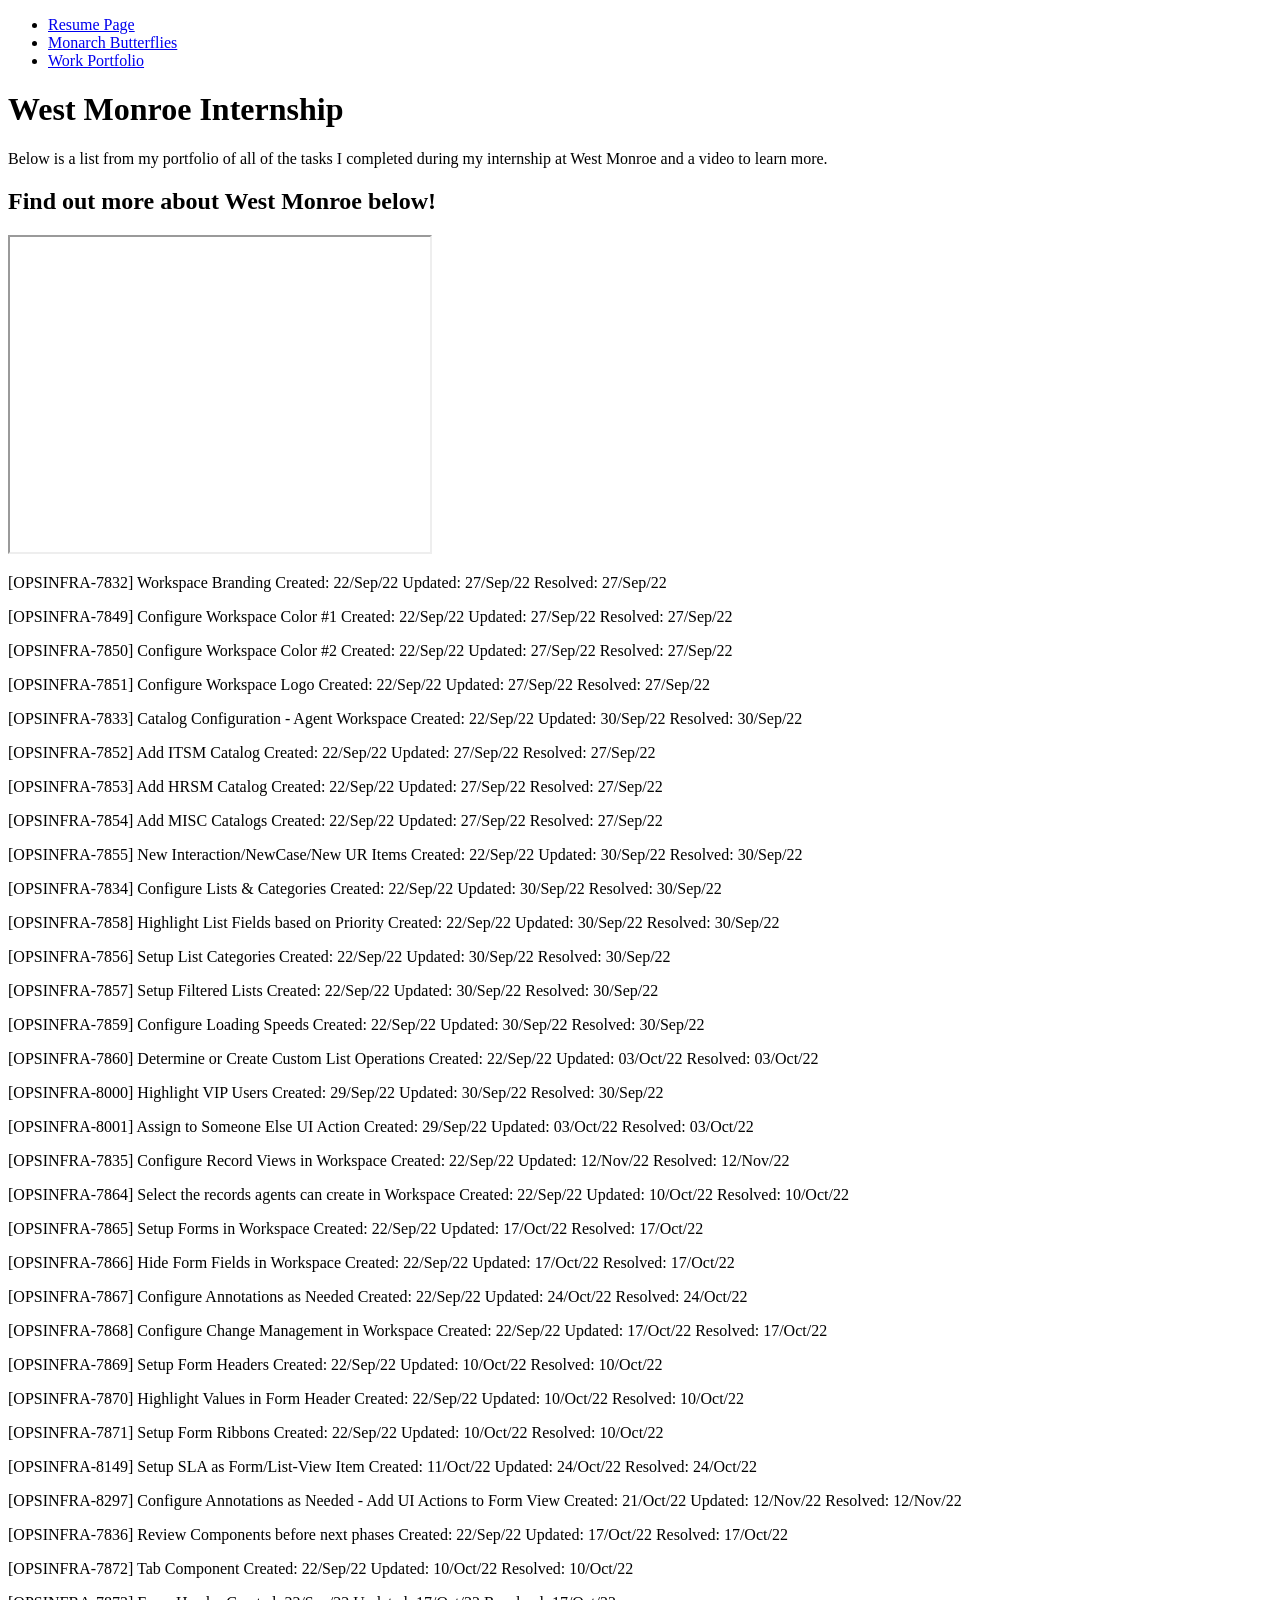
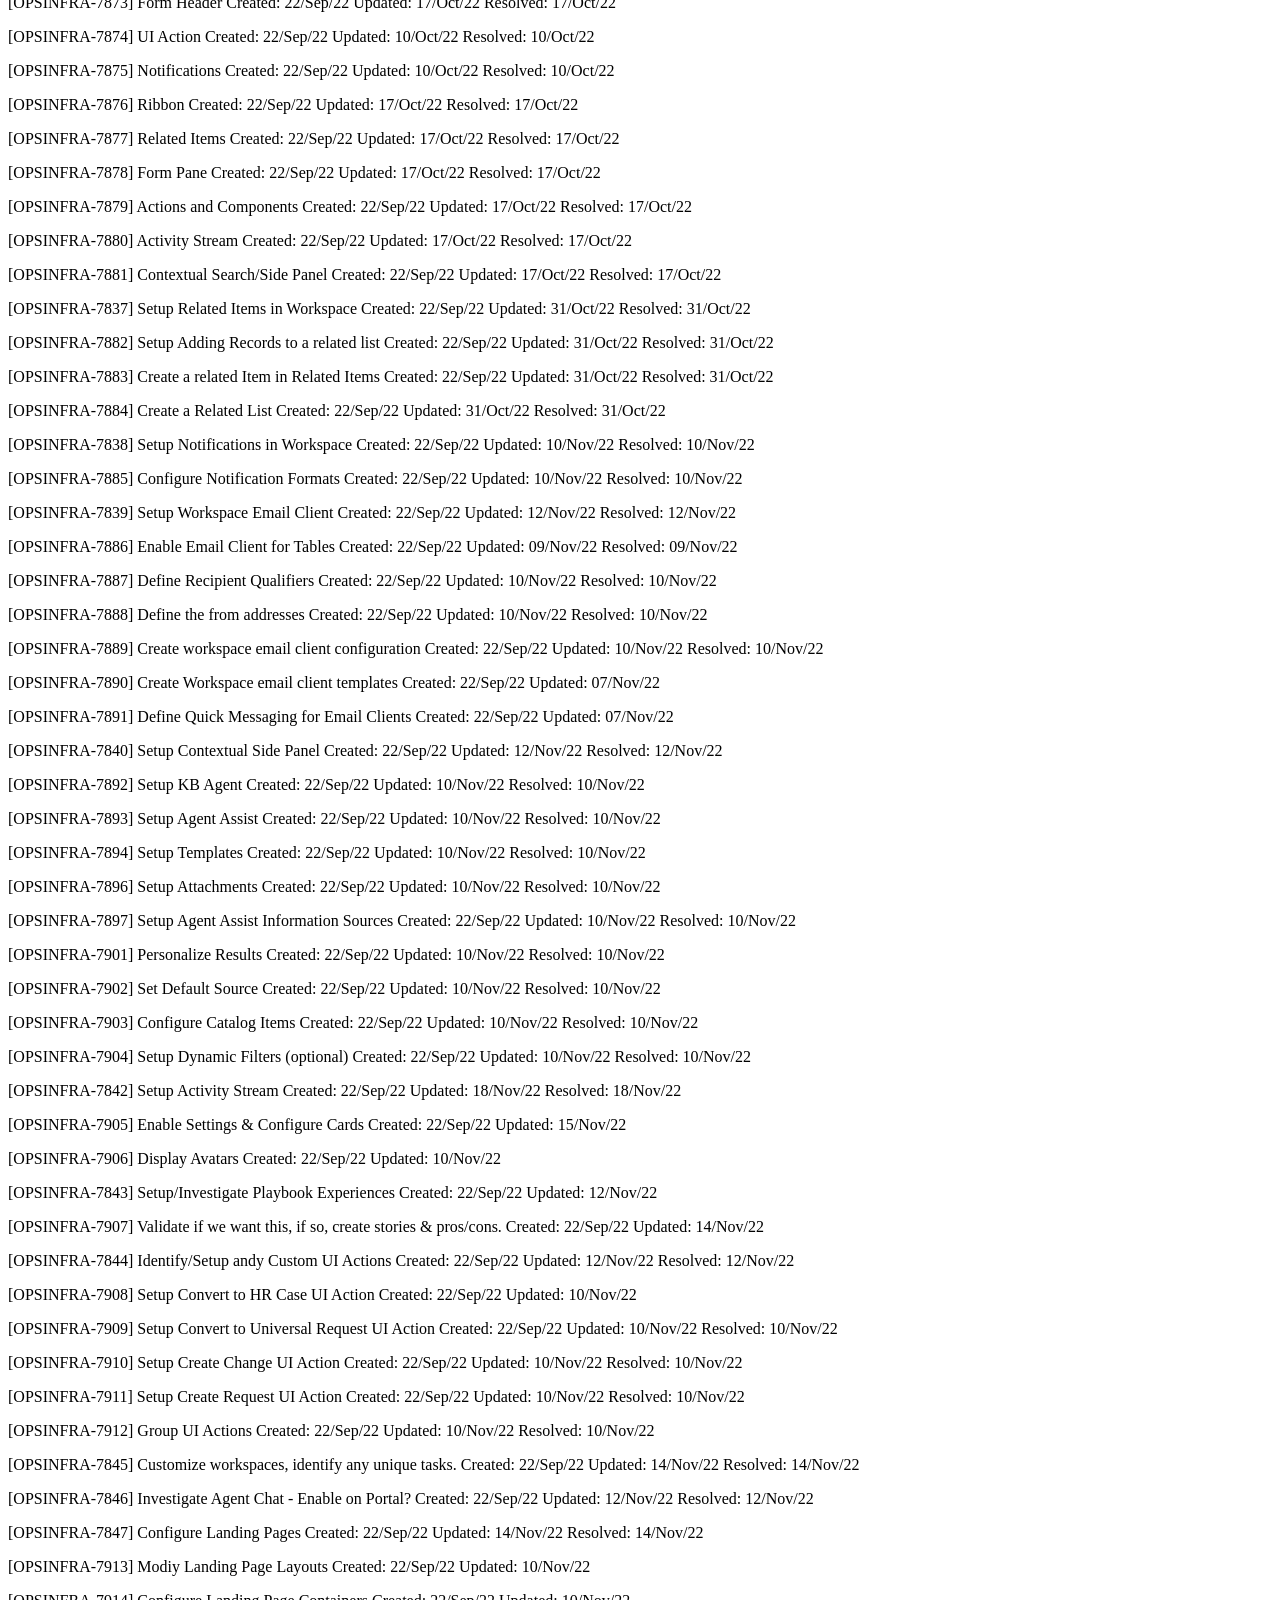
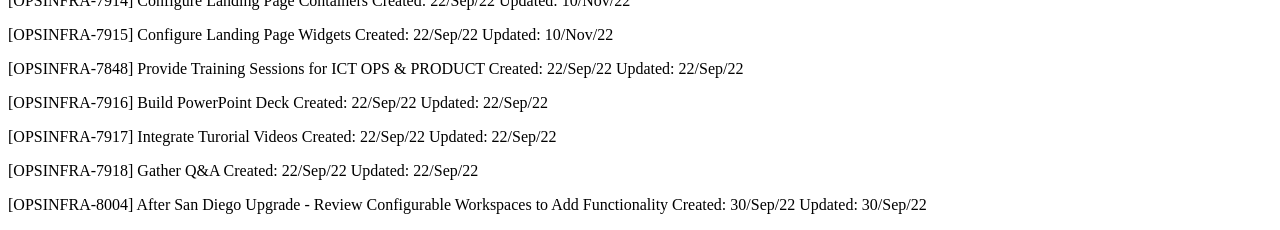
==== index.html @ 4b9cf449 "File changes" ====
<!DOCTYPE html>
<html lang="en">
  <head>
    <title> Portfolio </title>
    <meta charset="utf-8">
  </head>
  <body>
    <nav id="hori">   
      <ul id="bul1">
        <li><a href="/Project1/"> Resume Page </a></li>
        <li><a href="/Project1_Monarch/"> Monarch Butterflies </a></li>
        <li><a href="/Project1_Portfolio/"> Work Portfolio</a></li>
      </ul>
    </nav>

    <h1> West Monroe Internship </h1>
    <div id="description">
      <p> Below is a list from my portfolio of all of the tasks I completed during my internship at West Monroe and a video to learn more. </p>
    </div>
    <h2> Find out more about West Monroe below! </h2>
    <iframe width="420" height="315"
      src="https://www.youtube.com/embed/vNV-WcDzXFU?si=z7wDYy8Lhwk-hYUh">
    </iframe>
    <div id="maincontent">
    <p>[OPSINFRA-7832] Workspace Branding Created: 22/Sep/22 Updated: 27/Sep/22 Resolved: 27/Sep/22</p>

    <p>[OPSINFRA-7849] Configure Workspace Color #1 Created: 22/Sep/22 Updated: 27/Sep/22 Resolved: 27/Sep/22</p>

    <p>[OPSINFRA-7850] Configure Workspace Color #2 Created: 22/Sep/22 Updated: 27/Sep/22 Resolved: 27/Sep/22</p>

    <p>[OPSINFRA-7851] Configure Workspace Logo Created: 22/Sep/22 Updated: 27/Sep/22 Resolved: 27/Sep/22</p>

    <p>[OPSINFRA-7833] Catalog Configuration - Agent Workspace Created: 22/Sep/22 Updated: 30/Sep/22 Resolved: 30/Sep/22</p>

    <p>[OPSINFRA-7852] Add ITSM Catalog Created: 22/Sep/22 Updated: 27/Sep/22 Resolved: 27/Sep/22</p>

    <p>[OPSINFRA-7853] Add HRSM Catalog Created: 22/Sep/22 Updated: 27/Sep/22 Resolved: 27/Sep/22</p>

    <p>[OPSINFRA-7854] Add MISC Catalogs Created: 22/Sep/22 Updated: 27/Sep/22 Resolved: 27/Sep/22</p>

    <p>[OPSINFRA-7855] New Interaction/NewCase/New UR Items Created: 22/Sep/22 Updated: 30/Sep/22 Resolved: 30/Sep/22</p>

    <p>[OPSINFRA-7834] Configure Lists &amp; Categories Created: 22/Sep/22 Updated: 30/Sep/22 Resolved: 30/Sep/22</p>

    <p>[OPSINFRA-7858] Highlight List Fields based on Priority Created: 22/Sep/22 Updated: 30/Sep/22 Resolved: 30/Sep/22</p>

    <p>[OPSINFRA-7856] Setup List Categories Created: 22/Sep/22 Updated: 30/Sep/22 Resolved: 30/Sep/22</p>

    <p>[OPSINFRA-7857] Setup Filtered Lists Created: 22/Sep/22 Updated: 30/Sep/22 Resolved: 30/Sep/22</p>

    <p>[OPSINFRA-7859] Configure Loading Speeds Created: 22/Sep/22 Updated: 30/Sep/22 Resolved: 30/Sep/22</p>

    <p>[OPSINFRA-7860] Determine or Create Custom List Operations Created: 22/Sep/22 Updated: 03/Oct/22 Resolved: 03/Oct/22</p>

    <p>[OPSINFRA-8000] Highlight VIP Users Created: 29/Sep/22 Updated: 30/Sep/22 Resolved: 30/Sep/22</p>

    <p>[OPSINFRA-8001] Assign to Someone Else UI Action Created: 29/Sep/22 Updated: 03/Oct/22 Resolved: 03/Oct/22</p>

    <p>[OPSINFRA-7835] Configure Record Views in Workspace Created: 22/Sep/22 Updated: 12/Nov/22 Resolved: 12/Nov/22</p>

    <p>[OPSINFRA-7864] Select the records agents can create in Workspace Created: 22/Sep/22 Updated: 10/Oct/22 Resolved: 10/Oct/22</p>

    <p>[OPSINFRA-7865] Setup Forms in Workspace Created: 22/Sep/22 Updated: 17/Oct/22 Resolved: 17/Oct/22</p>

    <p>[OPSINFRA-7866] Hide Form Fields in Workspace Created: 22/Sep/22 Updated: 17/Oct/22 Resolved: 17/Oct/22</p>

    <p>[OPSINFRA-7867] Configure Annotations as Needed Created: 22/Sep/22 Updated: 24/Oct/22 Resolved: 24/Oct/22</p>

    <p>[OPSINFRA-7868] Configure Change Management in Workspace Created: 22/Sep/22 Updated: 17/Oct/22 Resolved: 17/Oct/22</p>

    <p>[OPSINFRA-7869] Setup Form Headers Created: 22/Sep/22 Updated: 10/Oct/22 Resolved: 10/Oct/22</p>

    <p>[OPSINFRA-7870] Highlight Values in Form Header Created: 22/Sep/22 Updated: 10/Oct/22 Resolved: 10/Oct/22</p>

    <p>[OPSINFRA-7871] Setup Form Ribbons Created: 22/Sep/22 Updated: 10/Oct/22 Resolved: 10/Oct/22</p>

    <p>[OPSINFRA-8149] Setup SLA as Form/List-View Item Created: 11/Oct/22 Updated: 24/Oct/22 Resolved: 24/Oct/22</p>

    <p>[OPSINFRA-8297] Configure Annotations as Needed - Add UI Actions to Form View Created: 21/Oct/22 Updated: 12/Nov/22 Resolved: 12/Nov/22</p>

    <p>[OPSINFRA-7836] Review Components before next phases Created: 22/Sep/22 Updated: 17/Oct/22 Resolved: 17/Oct/22</p>

    <p>[OPSINFRA-7872] Tab Component Created: 22/Sep/22 Updated: 10/Oct/22 Resolved: 10/Oct/22</p>

    <p>[OPSINFRA-7873] Form Header Created: 22/Sep/22 Updated: 17/Oct/22 Resolved: 17/Oct/22</p>

    <p>[OPSINFRA-7874] UI Action Created: 22/Sep/22 Updated: 10/Oct/22 Resolved: 10/Oct/22</p>

    <p>[OPSINFRA-7875] Notifications Created: 22/Sep/22 Updated: 10/Oct/22 Resolved: 10/Oct/22</p>

    <p>[OPSINFRA-7876] Ribbon Created: 22/Sep/22 Updated: 17/Oct/22 Resolved: 17/Oct/22</p>

    <p>[OPSINFRA-7877] Related Items Created: 22/Sep/22 Updated: 17/Oct/22 Resolved: 17/Oct/22</p>

    <p>[OPSINFRA-7878] Form Pane Created: 22/Sep/22 Updated: 17/Oct/22 Resolved: 17/Oct/22</p>

    <p>[OPSINFRA-7879] Actions and Components Created: 22/Sep/22 Updated: 17/Oct/22 Resolved: 17/Oct/22</p>

    <p>[OPSINFRA-7880] Activity Stream Created: 22/Sep/22 Updated: 17/Oct/22 Resolved: 17/Oct/22</p>

    <p>[OPSINFRA-7881] Contextual Search/Side Panel Created: 22/Sep/22 Updated: 17/Oct/22 Resolved: 17/Oct/22</p>

    <p>[OPSINFRA-7837] Setup Related Items in Workspace Created: 22/Sep/22 Updated: 31/Oct/22 Resolved: 31/Oct/22</p>

    <p>[OPSINFRA-7882] Setup Adding Records to a related list Created: 22/Sep/22 Updated: 31/Oct/22 Resolved: 31/Oct/22</p>

    <p>[OPSINFRA-7883] Create a related Item in Related Items Created: 22/Sep/22 Updated: 31/Oct/22 Resolved: 31/Oct/22</p>

    <p>[OPSINFRA-7884] Create a Related List Created: 22/Sep/22 Updated: 31/Oct/22 Resolved: 31/Oct/22</p>

    <p>[OPSINFRA-7838] Setup Notifications in Workspace Created: 22/Sep/22 Updated: 10/Nov/22 Resolved: 10/Nov/22</p>

    <p>[OPSINFRA-7885] Configure Notification Formats Created: 22/Sep/22 Updated: 10/Nov/22 Resolved: 10/Nov/22</p>

    <p>[OPSINFRA-7839] Setup Workspace Email Client Created: 22/Sep/22 Updated: 12/Nov/22 Resolved: 12/Nov/22</p>

    <p>[OPSINFRA-7886] Enable Email Client for Tables Created: 22/Sep/22 Updated: 09/Nov/22 Resolved: 09/Nov/22</p>

    <p>[OPSINFRA-7887] Define Recipient Qualifiers Created: 22/Sep/22 Updated: 10/Nov/22 Resolved: 10/Nov/22</p>

    <p>[OPSINFRA-7888] Define the from addresses Created: 22/Sep/22 Updated: 10/Nov/22 Resolved: 10/Nov/22</p>

    <p>[OPSINFRA-7889] Create workspace email client configuration Created: 22/Sep/22 Updated: 10/Nov/22 Resolved: 10/Nov/22</p>

    <p>[OPSINFRA-7890] Create Workspace email client templates Created: 22/Sep/22 Updated: 07/Nov/22</p>

    <p>[OPSINFRA-7891] Define Quick Messaging for Email Clients Created: 22/Sep/22 Updated: 07/Nov/22</p>

    <p>[OPSINFRA-7840] Setup Contextual Side Panel Created: 22/Sep/22 Updated: 12/Nov/22 Resolved: 12/Nov/22</p>

    <p>[OPSINFRA-7892] Setup KB Agent Created: 22/Sep/22 Updated: 10/Nov/22 Resolved: 10/Nov/22</p>

    <p>[OPSINFRA-7893] Setup Agent Assist Created: 22/Sep/22 Updated: 10/Nov/22 Resolved: 10/Nov/22</p>

    <p>[OPSINFRA-7894] Setup Templates Created: 22/Sep/22 Updated: 10/Nov/22 Resolved: 10/Nov/22</p>

    <p>[OPSINFRA-7896] Setup Attachments Created: 22/Sep/22 Updated: 10/Nov/22 Resolved: 10/Nov/22</p>

    <p>[OPSINFRA-7897] Setup Agent Assist Information Sources Created: 22/Sep/22 Updated: 10/Nov/22 Resolved: 10/Nov/22</p>

    <p>[OPSINFRA-7901] Personalize Results Created: 22/Sep/22 Updated: 10/Nov/22 Resolved: 10/Nov/22</p>

    <p>[OPSINFRA-7902] Set Default Source Created: 22/Sep/22 Updated: 10/Nov/22 Resolved: 10/Nov/22</p>

    <p>[OPSINFRA-7903] Configure Catalog Items Created: 22/Sep/22 Updated: 10/Nov/22 Resolved: 10/Nov/22</p>

    <p>[OPSINFRA-7904] Setup Dynamic Filters (optional) Created: 22/Sep/22 Updated: 10/Nov/22 Resolved: 10/Nov/22</p>

    <p>[OPSINFRA-7842] Setup Activity Stream Created: 22/Sep/22 Updated: 18/Nov/22 Resolved: 18/Nov/22</p>

    <p>[OPSINFRA-7905] Enable Settings &amp; Configure Cards Created: 22/Sep/22 Updated: 15/Nov/22</p>

    <p>[OPSINFRA-7906] Display Avatars Created: 22/Sep/22 Updated: 10/Nov/22</p>

    <p>[OPSINFRA-7843] Setup/Investigate Playbook Experiences Created: 22/Sep/22 Updated: 12/Nov/22</p>

    <p>[OPSINFRA-7907] Validate if we want this, if so, create stories &amp; pros/cons. Created: 22/Sep/22 Updated: 14/Nov/22</p>

    <p>[OPSINFRA-7844] Identify/Setup andy Custom UI Actions Created: 22/Sep/22 Updated: 12/Nov/22 Resolved: 12/Nov/22</p>

    <p>[OPSINFRA-7908] Setup Convert to HR Case UI Action Created: 22/Sep/22 Updated: 10/Nov/22</p>

    <p>[OPSINFRA-7909] Setup Convert to Universal Request UI Action Created: 22/Sep/22 Updated: 10/Nov/22 Resolved: 10/Nov/22</p>

    <p>[OPSINFRA-7910] Setup Create Change UI Action Created: 22/Sep/22 Updated: 10/Nov/22 Resolved: 10/Nov/22</p>

    <p>[OPSINFRA-7911] Setup Create Request UI Action Created: 22/Sep/22 Updated: 10/Nov/22 Resolved: 10/Nov/22</p>

    <p>[OPSINFRA-7912] Group UI Actions Created: 22/Sep/22 Updated: 10/Nov/22 Resolved: 10/Nov/22</p>

    <p>[OPSINFRA-7845] Customize workspaces, identify any unique tasks. Created: 22/Sep/22 Updated: 14/Nov/22 Resolved: 14/Nov/22</p>

    <p>[OPSINFRA-7846] Investigate Agent Chat - Enable on Portal? Created: 22/Sep/22 Updated: 12/Nov/22 Resolved: 12/Nov/22</p>

    <p>[OPSINFRA-7847] Configure Landing Pages Created: 22/Sep/22 Updated: 14/Nov/22 Resolved: 14/Nov/22</p>

    <p>[OPSINFRA-7913] Modiy Landing Page Layouts Created: 22/Sep/22 Updated: 10/Nov/22</p>

    <p>[OPSINFRA-7914] Configure Landing Page Containers Created: 22/Sep/22 Updated: 10/Nov/22</p>

    <p>[OPSINFRA-7915] Configure Landing Page Widgets Created: 22/Sep/22 Updated: 10/Nov/22</p>

    <p>[OPSINFRA-7848] Provide Training Sessions for ICT OPS &amp; PRODUCT Created: 22/Sep/22 Updated: 22/Sep/22</p>

    <p>[OPSINFRA-7916] Build PowerPoint Deck Created: 22/Sep/22 Updated: 22/Sep/22</p>

    <p>[OPSINFRA-7917] Integrate Turorial Videos Created: 22/Sep/22 Updated: 22/Sep/22</p>

    <p>[OPSINFRA-7918] Gather Q&amp;A Created: 22/Sep/22 Updated: 22/Sep/22</p>

    <p>[OPSINFRA-8004] After San Diego Upgrade - Review Configurable Workspaces to Add Functionality Created: 30/Sep/22 Updated: 30/Sep/22</p>
    </div>
  </body>
</html>
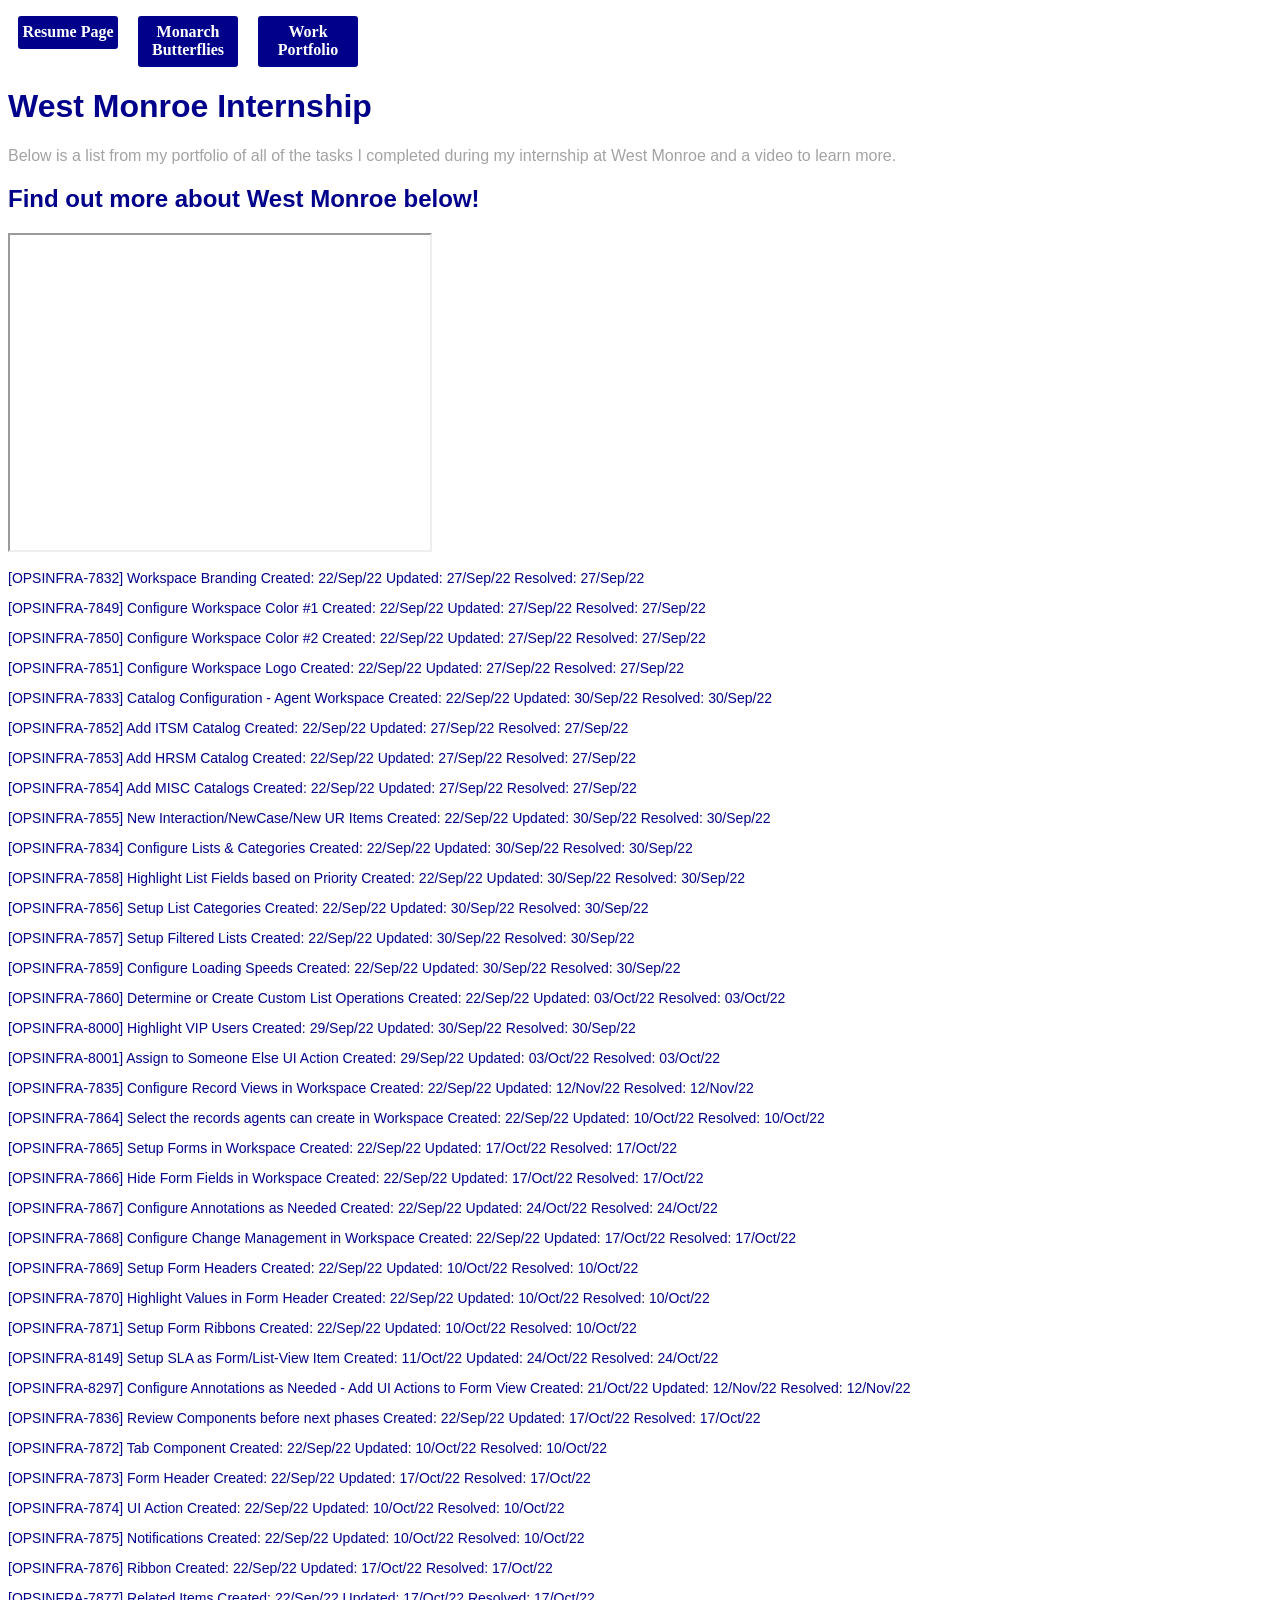
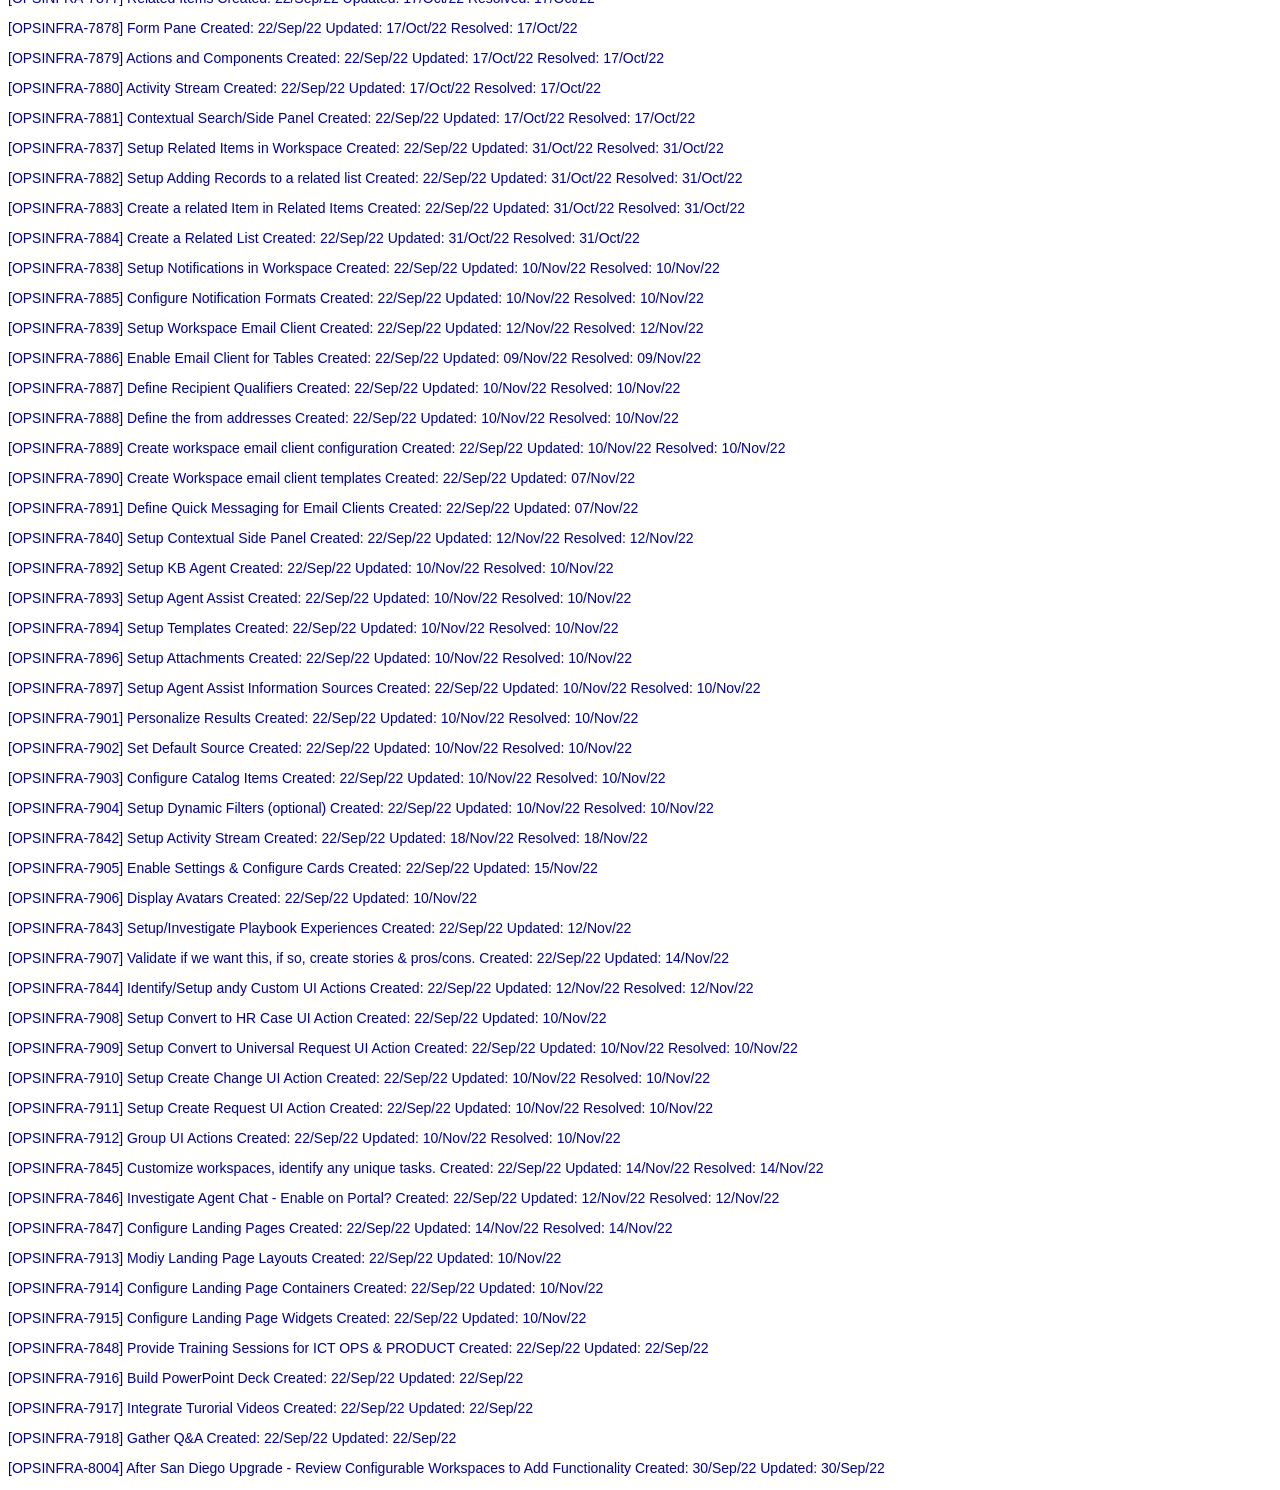
==== commit 4458df1f: "Added CSS Link" ====
--- a/index.html
+++ b/index.html
@@ -3,11 +3,12 @@
   <head>
     <title> Portfolio </title>
     <meta charset="utf-8">
+    <link rel="stylesheet" href="styles.css">    
   </head>
   <body>
     <nav id="hori">   
       <ul id="bul1">
-        <li><a href="/Project1/"> Resume Page </a></li>
+        <li><a href="/Project2/"> Resume Page </a></li>
         <li><a href="/Project1_Monarch/"> Monarch Butterflies </a></li>
         <li><a href="/Project1_Portfolio/"> Work Portfolio</a></li>
       </ul>
--- a/styles.css
+++ b/styles.css
@@ -0,0 +1,47 @@
+html {
+    background-color: #FFFFFF
+}
+h1 {
+    color: darkblue;
+    font-family: Helvetica, Arial, Georgia;
+}
+h2 {
+    color: darkblue;
+    font-family: Helvetica, Arial, Georgia;
+}
+#maincontent {
+    color: darkblue;
+    font-family: Helvetica, Arial, Georgia;
+    font-size: 14px;
+    text-align: left;
+}
+#description {
+    color: #A3A3A3;
+    font-family: Helvetica, Arial, Georgia;
+}
+nav#hori ul {
+    list-style-type: none;
+    padding: 0;
+    margin: 10;
+    overflow: auto;
+}
+nav#hori ul li {
+    float: left;
+    margin: 0 10px;
+}
+nav#hori ul li a {
+    display: block;
+    background-color: darkblue;
+    color: #fff;
+    font-weight: bold;
+    text-decoration: none;
+    text-align: center;
+    width: 100px;
+    padding: 7px 0px 8px 0px;
+    border-radius: 3px;
+}
+nav#hori ul li a:hover {
+    background-color: #FFC300;
+    color: darkblue;
+    border-radius: 40px;
+}
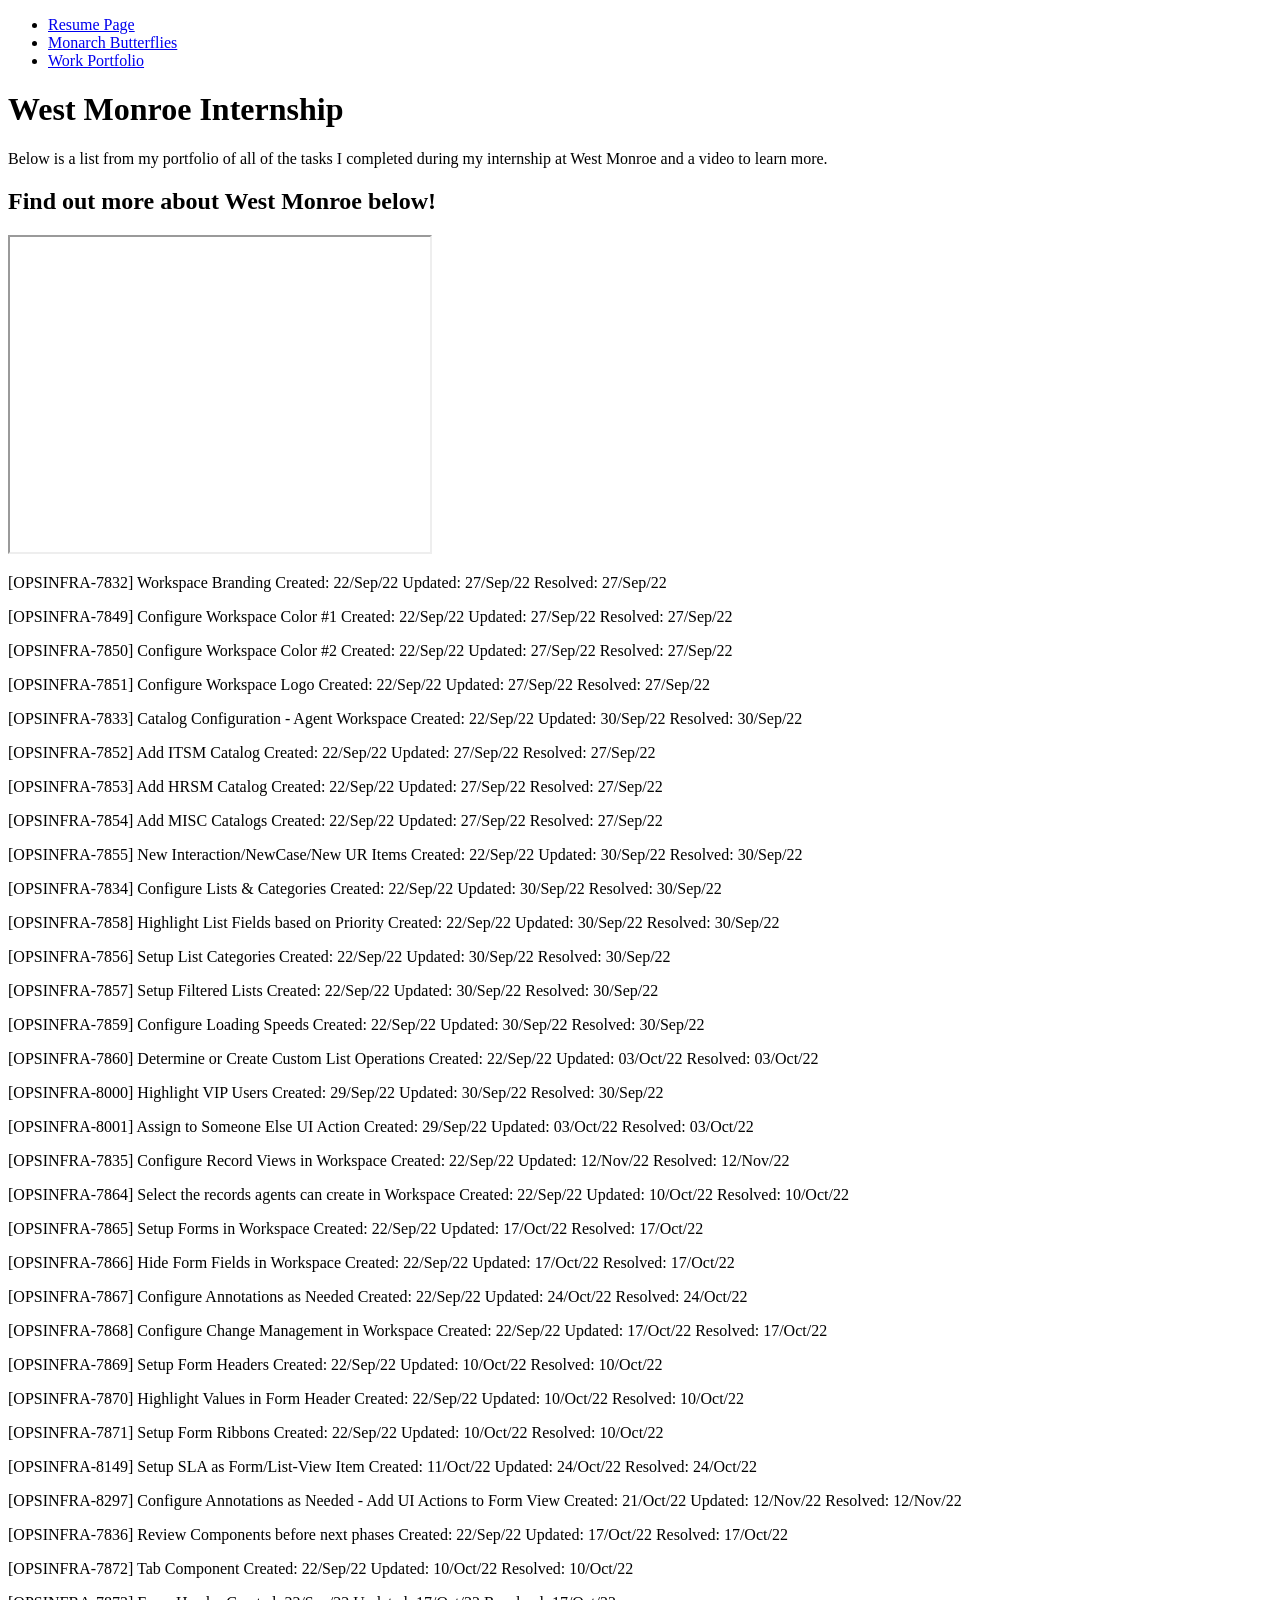
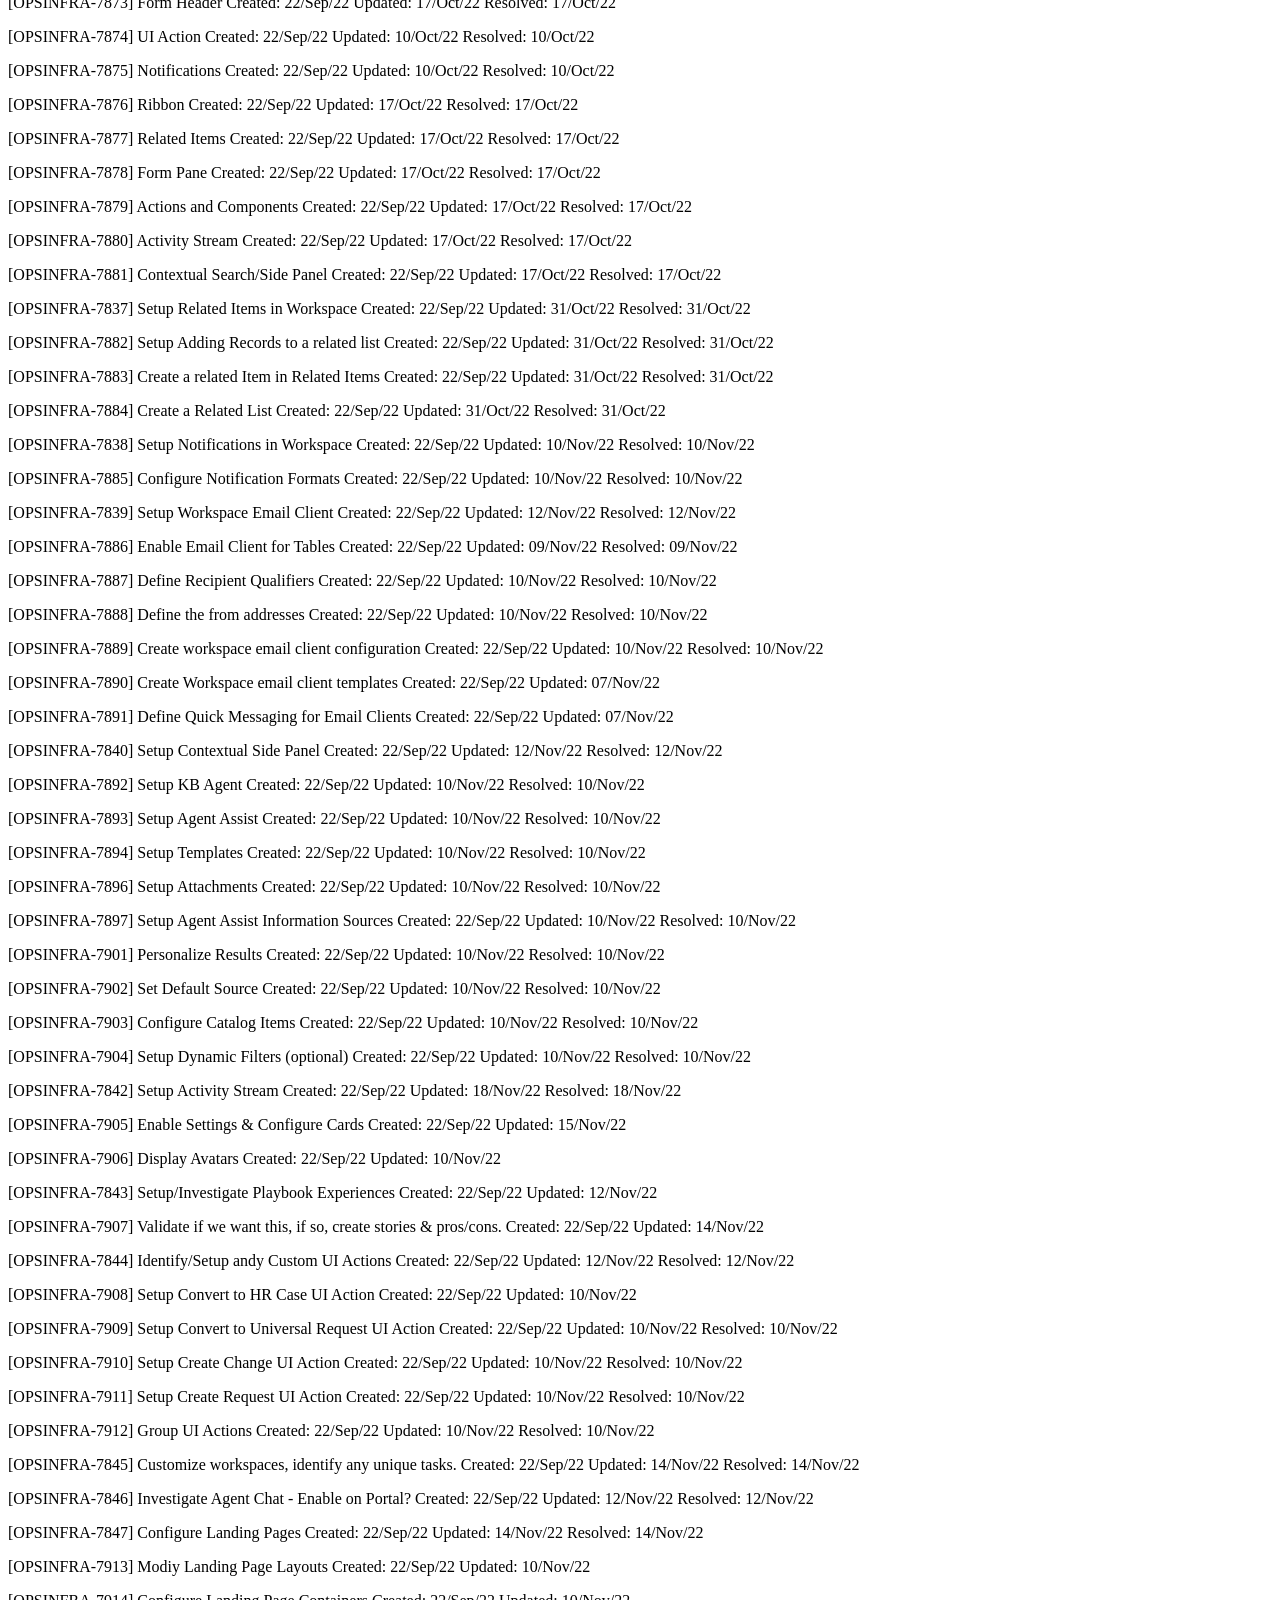
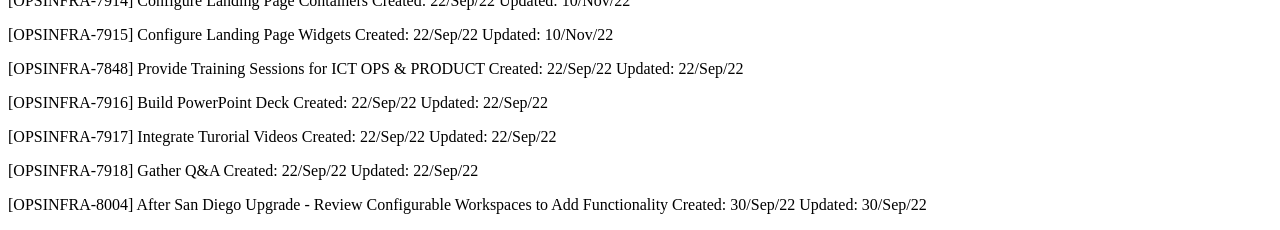
==== commit 5616dd53: "Css changes" ====
--- a/index.html
+++ b/index.html
@@ -3,193 +3,112 @@
   <head>
     <title> Portfolio </title>
     <meta charset="utf-8">
-    <link rel="stylesheet" href="styles.css">    
+    <link rel="stylesheet" href="css/styles.css">
   </head>
+
   <body>
-    <nav id="hori">   
+    <nav id="hori">
       <ul id="bul1">
         <li><a href="/Project2/"> Resume Page </a></li>
-        <li><a href="/Project1_Monarch/"> Monarch Butterflies </a></li>
-        <li><a href="/Project1_Portfolio/"> Work Portfolio</a></li>
+        <li><a href="/Project2_Monarch/"> Monarch Butterflies </a></li>
+        <li><a href="/Project2_Portfolio/"> Work Portfolio</a></li>
       </ul>
     </nav>
-
-    <h1> West Monroe Internship </h1>
-    <div id="description">
-      <p> Below is a list from my portfolio of all of the tasks I completed during my internship at West Monroe and a video to learn more. </p>
-    </div>
-    <h2> Find out more about West Monroe below! </h2>
-    <iframe width="420" height="315"
-      src="https://www.youtube.com/embed/vNV-WcDzXFU?si=z7wDYy8Lhwk-hYUh">
-    </iframe>
-    <div id="maincontent">
-    <p>[OPSINFRA-7832] Workspace Branding Created: 22/Sep/22 Updated: 27/Sep/22 Resolved: 27/Sep/22</p>
-
-    <p>[OPSINFRA-7849] Configure Workspace Color #1 Created: 22/Sep/22 Updated: 27/Sep/22 Resolved: 27/Sep/22</p>
-
-    <p>[OPSINFRA-7850] Configure Workspace Color #2 Created: 22/Sep/22 Updated: 27/Sep/22 Resolved: 27/Sep/22</p>
-
-    <p>[OPSINFRA-7851] Configure Workspace Logo Created: 22/Sep/22 Updated: 27/Sep/22 Resolved: 27/Sep/22</p>
-
-    <p>[OPSINFRA-7833] Catalog Configuration - Agent Workspace Created: 22/Sep/22 Updated: 30/Sep/22 Resolved: 30/Sep/22</p>
-
-    <p>[OPSINFRA-7852] Add ITSM Catalog Created: 22/Sep/22 Updated: 27/Sep/22 Resolved: 27/Sep/22</p>
-
-    <p>[OPSINFRA-7853] Add HRSM Catalog Created: 22/Sep/22 Updated: 27/Sep/22 Resolved: 27/Sep/22</p>
-
-    <p>[OPSINFRA-7854] Add MISC Catalogs Created: 22/Sep/22 Updated: 27/Sep/22 Resolved: 27/Sep/22</p>
-
-    <p>[OPSINFRA-7855] New Interaction/NewCase/New UR Items Created: 22/Sep/22 Updated: 30/Sep/22 Resolved: 30/Sep/22</p>
-
-    <p>[OPSINFRA-7834] Configure Lists &amp; Categories Created: 22/Sep/22 Updated: 30/Sep/22 Resolved: 30/Sep/22</p>
-
-    <p>[OPSINFRA-7858] Highlight List Fields based on Priority Created: 22/Sep/22 Updated: 30/Sep/22 Resolved: 30/Sep/22</p>
-
-    <p>[OPSINFRA-7856] Setup List Categories Created: 22/Sep/22 Updated: 30/Sep/22 Resolved: 30/Sep/22</p>
-
-    <p>[OPSINFRA-7857] Setup Filtered Lists Created: 22/Sep/22 Updated: 30/Sep/22 Resolved: 30/Sep/22</p>
-
-    <p>[OPSINFRA-7859] Configure Loading Speeds Created: 22/Sep/22 Updated: 30/Sep/22 Resolved: 30/Sep/22</p>
-
-    <p>[OPSINFRA-7860] Determine or Create Custom List Operations Created: 22/Sep/22 Updated: 03/Oct/22 Resolved: 03/Oct/22</p>
-
-    <p>[OPSINFRA-8000] Highlight VIP Users Created: 29/Sep/22 Updated: 30/Sep/22 Resolved: 30/Sep/22</p>
-
-    <p>[OPSINFRA-8001] Assign to Someone Else UI Action Created: 29/Sep/22 Updated: 03/Oct/22 Resolved: 03/Oct/22</p>
-
-    <p>[OPSINFRA-7835] Configure Record Views in Workspace Created: 22/Sep/22 Updated: 12/Nov/22 Resolved: 12/Nov/22</p>
-
-    <p>[OPSINFRA-7864] Select the records agents can create in Workspace Created: 22/Sep/22 Updated: 10/Oct/22 Resolved: 10/Oct/22</p>
-
-    <p>[OPSINFRA-7865] Setup Forms in Workspace Created: 22/Sep/22 Updated: 17/Oct/22 Resolved: 17/Oct/22</p>
-
-    <p>[OPSINFRA-7866] Hide Form Fields in Workspace Created: 22/Sep/22 Updated: 17/Oct/22 Resolved: 17/Oct/22</p>
-
-    <p>[OPSINFRA-7867] Configure Annotations as Needed Created: 22/Sep/22 Updated: 24/Oct/22 Resolved: 24/Oct/22</p>
-
-    <p>[OPSINFRA-7868] Configure Change Management in Workspace Created: 22/Sep/22 Updated: 17/Oct/22 Resolved: 17/Oct/22</p>
-
-    <p>[OPSINFRA-7869] Setup Form Headers Created: 22/Sep/22 Updated: 10/Oct/22 Resolved: 10/Oct/22</p>
-
-    <p>[OPSINFRA-7870] Highlight Values in Form Header Created: 22/Sep/22 Updated: 10/Oct/22 Resolved: 10/Oct/22</p>
-
-    <p>[OPSINFRA-7871] Setup Form Ribbons Created: 22/Sep/22 Updated: 10/Oct/22 Resolved: 10/Oct/22</p>
-
-    <p>[OPSINFRA-8149] Setup SLA as Form/List-View Item Created: 11/Oct/22 Updated: 24/Oct/22 Resolved: 24/Oct/22</p>
-
-    <p>[OPSINFRA-8297] Configure Annotations as Needed - Add UI Actions to Form View Created: 21/Oct/22 Updated: 12/Nov/22 Resolved: 12/Nov/22</p>
-
-    <p>[OPSINFRA-7836] Review Components before next phases Created: 22/Sep/22 Updated: 17/Oct/22 Resolved: 17/Oct/22</p>
-
-    <p>[OPSINFRA-7872] Tab Component Created: 22/Sep/22 Updated: 10/Oct/22 Resolved: 10/Oct/22</p>
-
-    <p>[OPSINFRA-7873] Form Header Created: 22/Sep/22 Updated: 17/Oct/22 Resolved: 17/Oct/22</p>
-
-    <p>[OPSINFRA-7874] UI Action Created: 22/Sep/22 Updated: 10/Oct/22 Resolved: 10/Oct/22</p>
-
-    <p>[OPSINFRA-7875] Notifications Created: 22/Sep/22 Updated: 10/Oct/22 Resolved: 10/Oct/22</p>
-
-    <p>[OPSINFRA-7876] Ribbon Created: 22/Sep/22 Updated: 17/Oct/22 Resolved: 17/Oct/22</p>
-
-    <p>[OPSINFRA-7877] Related Items Created: 22/Sep/22 Updated: 17/Oct/22 Resolved: 17/Oct/22</p>
-
-    <p>[OPSINFRA-7878] Form Pane Created: 22/Sep/22 Updated: 17/Oct/22 Resolved: 17/Oct/22</p>
-
-    <p>[OPSINFRA-7879] Actions and Components Created: 22/Sep/22 Updated: 17/Oct/22 Resolved: 17/Oct/22</p>
-
-    <p>[OPSINFRA-7880] Activity Stream Created: 22/Sep/22 Updated: 17/Oct/22 Resolved: 17/Oct/22</p>
-
-    <p>[OPSINFRA-7881] Contextual Search/Side Panel Created: 22/Sep/22 Updated: 17/Oct/22 Resolved: 17/Oct/22</p>
-
-    <p>[OPSINFRA-7837] Setup Related Items in Workspace Created: 22/Sep/22 Updated: 31/Oct/22 Resolved: 31/Oct/22</p>
-
-    <p>[OPSINFRA-7882] Setup Adding Records to a related list Created: 22/Sep/22 Updated: 31/Oct/22 Resolved: 31/Oct/22</p>
-
-    <p>[OPSINFRA-7883] Create a related Item in Related Items Created: 22/Sep/22 Updated: 31/Oct/22 Resolved: 31/Oct/22</p>
-
-    <p>[OPSINFRA-7884] Create a Related List Created: 22/Sep/22 Updated: 31/Oct/22 Resolved: 31/Oct/22</p>
-
-    <p>[OPSINFRA-7838] Setup Notifications in Workspace Created: 22/Sep/22 Updated: 10/Nov/22 Resolved: 10/Nov/22</p>
-
-    <p>[OPSINFRA-7885] Configure Notification Formats Created: 22/Sep/22 Updated: 10/Nov/22 Resolved: 10/Nov/22</p>
-
-    <p>[OPSINFRA-7839] Setup Workspace Email Client Created: 22/Sep/22 Updated: 12/Nov/22 Resolved: 12/Nov/22</p>
-
-    <p>[OPSINFRA-7886] Enable Email Client for Tables Created: 22/Sep/22 Updated: 09/Nov/22 Resolved: 09/Nov/22</p>
-
-    <p>[OPSINFRA-7887] Define Recipient Qualifiers Created: 22/Sep/22 Updated: 10/Nov/22 Resolved: 10/Nov/22</p>
-
-    <p>[OPSINFRA-7888] Define the from addresses Created: 22/Sep/22 Updated: 10/Nov/22 Resolved: 10/Nov/22</p>
-
-    <p>[OPSINFRA-7889] Create workspace email client configuration Created: 22/Sep/22 Updated: 10/Nov/22 Resolved: 10/Nov/22</p>
-
-    <p>[OPSINFRA-7890] Create Workspace email client templates Created: 22/Sep/22 Updated: 07/Nov/22</p>
-
-    <p>[OPSINFRA-7891] Define Quick Messaging for Email Clients Created: 22/Sep/22 Updated: 07/Nov/22</p>
-
-    <p>[OPSINFRA-7840] Setup Contextual Side Panel Created: 22/Sep/22 Updated: 12/Nov/22 Resolved: 12/Nov/22</p>
-
-    <p>[OPSINFRA-7892] Setup KB Agent Created: 22/Sep/22 Updated: 10/Nov/22 Resolved: 10/Nov/22</p>
-
-    <p>[OPSINFRA-7893] Setup Agent Assist Created: 22/Sep/22 Updated: 10/Nov/22 Resolved: 10/Nov/22</p>
-
-    <p>[OPSINFRA-7894] Setup Templates Created: 22/Sep/22 Updated: 10/Nov/22 Resolved: 10/Nov/22</p>
-
-    <p>[OPSINFRA-7896] Setup Attachments Created: 22/Sep/22 Updated: 10/Nov/22 Resolved: 10/Nov/22</p>
-
-    <p>[OPSINFRA-7897] Setup Agent Assist Information Sources Created: 22/Sep/22 Updated: 10/Nov/22 Resolved: 10/Nov/22</p>
-
-    <p>[OPSINFRA-7901] Personalize Results Created: 22/Sep/22 Updated: 10/Nov/22 Resolved: 10/Nov/22</p>
-
-    <p>[OPSINFRA-7902] Set Default Source Created: 22/Sep/22 Updated: 10/Nov/22 Resolved: 10/Nov/22</p>
-
-    <p>[OPSINFRA-7903] Configure Catalog Items Created: 22/Sep/22 Updated: 10/Nov/22 Resolved: 10/Nov/22</p>
-
-    <p>[OPSINFRA-7904] Setup Dynamic Filters (optional) Created: 22/Sep/22 Updated: 10/Nov/22 Resolved: 10/Nov/22</p>
-
-    <p>[OPSINFRA-7842] Setup Activity Stream Created: 22/Sep/22 Updated: 18/Nov/22 Resolved: 18/Nov/22</p>
-
-    <p>[OPSINFRA-7905] Enable Settings &amp; Configure Cards Created: 22/Sep/22 Updated: 15/Nov/22</p>
-
-    <p>[OPSINFRA-7906] Display Avatars Created: 22/Sep/22 Updated: 10/Nov/22</p>
-
-    <p>[OPSINFRA-7843] Setup/Investigate Playbook Experiences Created: 22/Sep/22 Updated: 12/Nov/22</p>
-
-    <p>[OPSINFRA-7907] Validate if we want this, if so, create stories &amp; pros/cons. Created: 22/Sep/22 Updated: 14/Nov/22</p>
-
-    <p>[OPSINFRA-7844] Identify/Setup andy Custom UI Actions Created: 22/Sep/22 Updated: 12/Nov/22 Resolved: 12/Nov/22</p>
-
-    <p>[OPSINFRA-7908] Setup Convert to HR Case UI Action Created: 22/Sep/22 Updated: 10/Nov/22</p>
-
-    <p>[OPSINFRA-7909] Setup Convert to Universal Request UI Action Created: 22/Sep/22 Updated: 10/Nov/22 Resolved: 10/Nov/22</p>
-
-    <p>[OPSINFRA-7910] Setup Create Change UI Action Created: 22/Sep/22 Updated: 10/Nov/22 Resolved: 10/Nov/22</p>
-
-    <p>[OPSINFRA-7911] Setup Create Request UI Action Created: 22/Sep/22 Updated: 10/Nov/22 Resolved: 10/Nov/22</p>
-
-    <p>[OPSINFRA-7912] Group UI Actions Created: 22/Sep/22 Updated: 10/Nov/22 Resolved: 10/Nov/22</p>
-
-    <p>[OPSINFRA-7845] Customize workspaces, identify any unique tasks. Created: 22/Sep/22 Updated: 14/Nov/22 Resolved: 14/Nov/22</p>
-
-    <p>[OPSINFRA-7846] Investigate Agent Chat - Enable on Portal? Created: 22/Sep/22 Updated: 12/Nov/22 Resolved: 12/Nov/22</p>
-
-    <p>[OPSINFRA-7847] Configure Landing Pages Created: 22/Sep/22 Updated: 14/Nov/22 Resolved: 14/Nov/22</p>
-
-    <p>[OPSINFRA-7913] Modiy Landing Page Layouts Created: 22/Sep/22 Updated: 10/Nov/22</p>
-
-    <p>[OPSINFRA-7914] Configure Landing Page Containers Created: 22/Sep/22 Updated: 10/Nov/22</p>
-
-    <p>[OPSINFRA-7915] Configure Landing Page Widgets Created: 22/Sep/22 Updated: 10/Nov/22</p>
-
-    <p>[OPSINFRA-7848] Provide Training Sessions for ICT OPS &amp; PRODUCT Created: 22/Sep/22 Updated: 22/Sep/22</p>
-
-    <p>[OPSINFRA-7916] Build PowerPoint Deck Created: 22/Sep/22 Updated: 22/Sep/22</p>
-
-    <p>[OPSINFRA-7917] Integrate Turorial Videos Created: 22/Sep/22 Updated: 22/Sep/22</p>
-
-    <p>[OPSINFRA-7918] Gather Q&amp;A Created: 22/Sep/22 Updated: 22/Sep/22</p>
-
-    <p>[OPSINFRA-8004] After San Diego Upgrade - Review Configurable Workspaces to Add Functionality Created: 30/Sep/22 Updated: 30/Sep/22</p>
+    <div id= "allBody">
+      <h1> West Monroe Internship </h1>
+      <div id="description">
+        <p> Below is a list from my portfolio of all of the tasks I completed during my internship at West Monroe and a video to learn more. </p>
+      </div>
+      <h2> Find out more about West Monroe below! </h2>
+      <iframe width="420" height="315"
+        src="https://www.youtube.com/embed/vNV-WcDzXFU?si=z7wDYy8Lhwk-hYUh">
+      </iframe>
+      <div id="maincontent">
+        <p>[OPSINFRA-7832] Workspace Branding Created: 22/Sep/22 Updated: 27/Sep/22 Resolved: 27/Sep/22</p>
+        <p>[OPSINFRA-7849] Configure Workspace Color #1 Created: 22/Sep/22 Updated: 27/Sep/22 Resolved: 27/Sep/22</p>
+        <p>[OPSINFRA-7850] Configure Workspace Color #2 Created: 22/Sep/22 Updated: 27/Sep/22 Resolved: 27/Sep/22</p>
+        <p>[OPSINFRA-7851] Configure Workspace Logo Created: 22/Sep/22 Updated: 27/Sep/22 Resolved: 27/Sep/22</p>
+        <p>[OPSINFRA-7833] Catalog Configuration - Agent Workspace Created: 22/Sep/22 Updated: 30/Sep/22 Resolved: 30/Sep/22</p>
+        <p>[OPSINFRA-7852] Add ITSM Catalog Created: 22/Sep/22 Updated: 27/Sep/22 Resolved: 27/Sep/22</p>
+        <p>[OPSINFRA-7853] Add HRSM Catalog Created: 22/Sep/22 Updated: 27/Sep/22 Resolved: 27/Sep/22</p>
+        <p>[OPSINFRA-7854] Add MISC Catalogs Created: 22/Sep/22 Updated: 27/Sep/22 Resolved: 27/Sep/22</p>
+        <p>[OPSINFRA-7855] New Interaction/NewCase/New UR Items Created: 22/Sep/22 Updated: 30/Sep/22 Resolved: 30/Sep/22</p>
+        <p>[OPSINFRA-7834] Configure Lists &amp; Categories Created: 22/Sep/22 Updated: 30/Sep/22 Resolved: 30/Sep/22</p>
+        <p>[OPSINFRA-7858] Highlight List Fields based on Priority Created: 22/Sep/22 Updated: 30/Sep/22 Resolved: 30/Sep/22</p>
+        <p>[OPSINFRA-7856] Setup List Categories Created: 22/Sep/22 Updated: 30/Sep/22 Resolved: 30/Sep/22</p>
+        <p>[OPSINFRA-7857] Setup Filtered Lists Created: 22/Sep/22 Updated: 30/Sep/22 Resolved: 30/Sep/22</p>
+        <p>[OPSINFRA-7859] Configure Loading Speeds Created: 22/Sep/22 Updated: 30/Sep/22 Resolved: 30/Sep/22</p>
+        <p>[OPSINFRA-7860] Determine or Create Custom List Operations Created: 22/Sep/22 Updated: 03/Oct/22 Resolved: 03/Oct/22</p>
+        <p>[OPSINFRA-8000] Highlight VIP Users Created: 29/Sep/22 Updated: 30/Sep/22 Resolved: 30/Sep/22</p>
+        <p>[OPSINFRA-8001] Assign to Someone Else UI Action Created: 29/Sep/22 Updated: 03/Oct/22 Resolved: 03/Oct/22</p>
+        <p>[OPSINFRA-7835] Configure Record Views in Workspace Created: 22/Sep/22 Updated: 12/Nov/22 Resolved: 12/Nov/22</p>
+        <p>[OPSINFRA-7864] Select the records agents can create in Workspace Created: 22/Sep/22 Updated: 10/Oct/22 Resolved: 10/Oct/22</p>
+        <p>[OPSINFRA-7865] Setup Forms in Workspace Created: 22/Sep/22 Updated: 17/Oct/22 Resolved: 17/Oct/22</p>
+        <p>[OPSINFRA-7866] Hide Form Fields in Workspace Created: 22/Sep/22 Updated: 17/Oct/22 Resolved: 17/Oct/22</p>
+        <p>[OPSINFRA-7867] Configure Annotations as Needed Created: 22/Sep/22 Updated: 24/Oct/22 Resolved: 24/Oct/22</p>
+        <p>[OPSINFRA-7868] Configure Change Management in Workspace Created: 22/Sep/22 Updated: 17/Oct/22 Resolved: 17/Oct/22</p>
+        <p>[OPSINFRA-7869] Setup Form Headers Created: 22/Sep/22 Updated: 10/Oct/22 Resolved: 10/Oct/22</p>
+        <p>[OPSINFRA-7870] Highlight Values in Form Header Created: 22/Sep/22 Updated: 10/Oct/22 Resolved: 10/Oct/22</p>
+        <p>[OPSINFRA-7871] Setup Form Ribbons Created: 22/Sep/22 Updated: 10/Oct/22 Resolved: 10/Oct/22</p>
+        <p>[OPSINFRA-8149] Setup SLA as Form/List-View Item Created: 11/Oct/22 Updated: 24/Oct/22 Resolved: 24/Oct/22</p>
+        <p>[OPSINFRA-8297] Configure Annotations as Needed - Add UI Actions to Form View Created: 21/Oct/22 Updated: 12/Nov/22 Resolved: 12/Nov/22</p>
+        <p>[OPSINFRA-7836] Review Components before next phases Created: 22/Sep/22 Updated: 17/Oct/22 Resolved: 17/Oct/22</p>
+        <p>[OPSINFRA-7872] Tab Component Created: 22/Sep/22 Updated: 10/Oct/22 Resolved: 10/Oct/22</p>
+        <p>[OPSINFRA-7873] Form Header Created: 22/Sep/22 Updated: 17/Oct/22 Resolved: 17/Oct/22</p>
+        <p>[OPSINFRA-7874] UI Action Created: 22/Sep/22 Updated: 10/Oct/22 Resolved: 10/Oct/22</p>
+        <p>[OPSINFRA-7875] Notifications Created: 22/Sep/22 Updated: 10/Oct/22 Resolved: 10/Oct/22</p>
+        <p>[OPSINFRA-7876] Ribbon Created: 22/Sep/22 Updated: 17/Oct/22 Resolved: 17/Oct/22</p>
+        <p>[OPSINFRA-7877] Related Items Created: 22/Sep/22 Updated: 17/Oct/22 Resolved: 17/Oct/22</p>
+        <p>[OPSINFRA-7878] Form Pane Created: 22/Sep/22 Updated: 17/Oct/22 Resolved: 17/Oct/22</p>
+        <p>[OPSINFRA-7879] Actions and Components Created: 22/Sep/22 Updated: 17/Oct/22 Resolved: 17/Oct/22</p>
+        <p>[OPSINFRA-7880] Activity Stream Created: 22/Sep/22 Updated: 17/Oct/22 Resolved: 17/Oct/22</p>
+        <p>[OPSINFRA-7881] Contextual Search/Side Panel Created: 22/Sep/22 Updated: 17/Oct/22 Resolved: 17/Oct/22</p>
+        <p>[OPSINFRA-7837] Setup Related Items in Workspace Created: 22/Sep/22 Updated: 31/Oct/22 Resolved: 31/Oct/22</p>
+        <p>[OPSINFRA-7882] Setup Adding Records to a related list Created: 22/Sep/22 Updated: 31/Oct/22 Resolved: 31/Oct/22</p>
+        <p>[OPSINFRA-7883] Create a related Item in Related Items Created: 22/Sep/22 Updated: 31/Oct/22 Resolved: 31/Oct/22</p>
+        <p>[OPSINFRA-7884] Create a Related List Created: 22/Sep/22 Updated: 31/Oct/22 Resolved: 31/Oct/22</p>
+        <p>[OPSINFRA-7838] Setup Notifications in Workspace Created: 22/Sep/22 Updated: 10/Nov/22 Resolved: 10/Nov/22</p>
+        <p>[OPSINFRA-7885] Configure Notification Formats Created: 22/Sep/22 Updated: 10/Nov/22 Resolved: 10/Nov/22</p>
+        <p>[OPSINFRA-7839] Setup Workspace Email Client Created: 22/Sep/22 Updated: 12/Nov/22 Resolved: 12/Nov/22</p>
+        <p>[OPSINFRA-7886] Enable Email Client for Tables Created: 22/Sep/22 Updated: 09/Nov/22 Resolved: 09/Nov/22</p>
+        <p>[OPSINFRA-7887] Define Recipient Qualifiers Created: 22/Sep/22 Updated: 10/Nov/22 Resolved: 10/Nov/22</p>
+        <p>[OPSINFRA-7888] Define the from addresses Created: 22/Sep/22 Updated: 10/Nov/22 Resolved: 10/Nov/22</p>
+        <p>[OPSINFRA-7889] Create workspace email client configuration Created: 22/Sep/22 Updated: 10/Nov/22 Resolved: 10/Nov/22</p>
+        <p>[OPSINFRA-7890] Create Workspace email client templates Created: 22/Sep/22 Updated: 07/Nov/22</p>
+        <p>[OPSINFRA-7891] Define Quick Messaging for Email Clients Created: 22/Sep/22 Updated: 07/Nov/22</p>
+        <p>[OPSINFRA-7840] Setup Contextual Side Panel Created: 22/Sep/22 Updated: 12/Nov/22 Resolved: 12/Nov/22</p>
+        <p>[OPSINFRA-7892] Setup KB Agent Created: 22/Sep/22 Updated: 10/Nov/22 Resolved: 10/Nov/22</p>
+        <p>[OPSINFRA-7893] Setup Agent Assist Created: 22/Sep/22 Updated: 10/Nov/22 Resolved: 10/Nov/22</p>
+        <p>[OPSINFRA-7894] Setup Templates Created: 22/Sep/22 Updated: 10/Nov/22 Resolved: 10/Nov/22</p>
+        <p>[OPSINFRA-7896] Setup Attachments Created: 22/Sep/22 Updated: 10/Nov/22 Resolved: 10/Nov/22</p>
+        <p>[OPSINFRA-7897] Setup Agent Assist Information Sources Created: 22/Sep/22 Updated: 10/Nov/22 Resolved: 10/Nov/22</p>
+        <p>[OPSINFRA-7901] Personalize Results Created: 22/Sep/22 Updated: 10/Nov/22 Resolved: 10/Nov/22</p>
+        <p>[OPSINFRA-7902] Set Default Source Created: 22/Sep/22 Updated: 10/Nov/22 Resolved: 10/Nov/22</p>
+        <p>[OPSINFRA-7903] Configure Catalog Items Created: 22/Sep/22 Updated: 10/Nov/22 Resolved: 10/Nov/22</p>
+        <p>[OPSINFRA-7904] Setup Dynamic Filters (optional) Created: 22/Sep/22 Updated: 10/Nov/22 Resolved: 10/Nov/22</p>
+        <p>[OPSINFRA-7842] Setup Activity Stream Created: 22/Sep/22 Updated: 18/Nov/22 Resolved: 18/Nov/22</p>
+        <p>[OPSINFRA-7905] Enable Settings &amp; Configure Cards Created: 22/Sep/22 Updated: 15/Nov/22</p>
+        <p>[OPSINFRA-7906] Display Avatars Created: 22/Sep/22 Updated: 10/Nov/22</p>
+        <p>[OPSINFRA-7843] Setup/Investigate Playbook Experiences Created: 22/Sep/22 Updated: 12/Nov/22</p>
+        <p>[OPSINFRA-7907] Validate if we want this, if so, create stories &amp; pros/cons. Created: 22/Sep/22 Updated: 14/Nov/22</p>
+        <p>[OPSINFRA-7844] Identify/Setup andy Custom UI Actions Created: 22/Sep/22 Updated: 12/Nov/22 Resolved: 12/Nov/22</p>
+        <p>[OPSINFRA-7908] Setup Convert to HR Case UI Action Created: 22/Sep/22 Updated: 10/Nov/22</p>
+        <p>[OPSINFRA-7909] Setup Convert to Universal Request UI Action Created: 22/Sep/22 Updated: 10/Nov/22 Resolved: 10/Nov/22</p>
+        <p>[OPSINFRA-7910] Setup Create Change UI Action Created: 22/Sep/22 Updated: 10/Nov/22 Resolved: 10/Nov/22</p>
+        <p>[OPSINFRA-7911] Setup Create Request UI Action Created: 22/Sep/22 Updated: 10/Nov/22 Resolved: 10/Nov/22</p>
+        <p>[OPSINFRA-7912] Group UI Actions Created: 22/Sep/22 Updated: 10/Nov/22 Resolved: 10/Nov/22</p>
+        <p>[OPSINFRA-7845] Customize workspaces, identify any unique tasks. Created: 22/Sep/22 Updated: 14/Nov/22 Resolved: 14/Nov/22</p>
+        <p>[OPSINFRA-7846] Investigate Agent Chat - Enable on Portal? Created: 22/Sep/22 Updated: 12/Nov/22 Resolved: 12/Nov/22</p>
+        <p>[OPSINFRA-7847] Configure Landing Pages Created: 22/Sep/22 Updated: 14/Nov/22 Resolved: 14/Nov/22</p>
+        <p>[OPSINFRA-7913] Modiy Landing Page Layouts Created: 22/Sep/22 Updated: 10/Nov/22</p>
+        <p>[OPSINFRA-7914] Configure Landing Page Containers Created: 22/Sep/22 Updated: 10/Nov/22</p>
+        <p>[OPSINFRA-7915] Configure Landing Page Widgets Created: 22/Sep/22 Updated: 10/Nov/22</p>
+        <p>[OPSINFRA-7848] Provide Training Sessions for ICT OPS &amp; PRODUCT Created: 22/Sep/22 Updated: 22/Sep/22</p>
+        <p>[OPSINFRA-7916] Build PowerPoint Deck Created: 22/Sep/22 Updated: 22/Sep/22</p>
+        <p>[OPSINFRA-7917] Integrate Turorial Videos Created: 22/Sep/22 Updated: 22/Sep/22</p>
+        <p>[OPSINFRA-7918] Gather Q&amp;A Created: 22/Sep/22 Updated: 22/Sep/22</p>
+        <p>[OPSINFRA-8004] After San Diego Upgrade - Review Configurable Workspaces to Add Functionality Created: 30/Sep/22 Updated: 30/Sep/22</p>
+      </div>
     </div>
   </body>
 </html>
